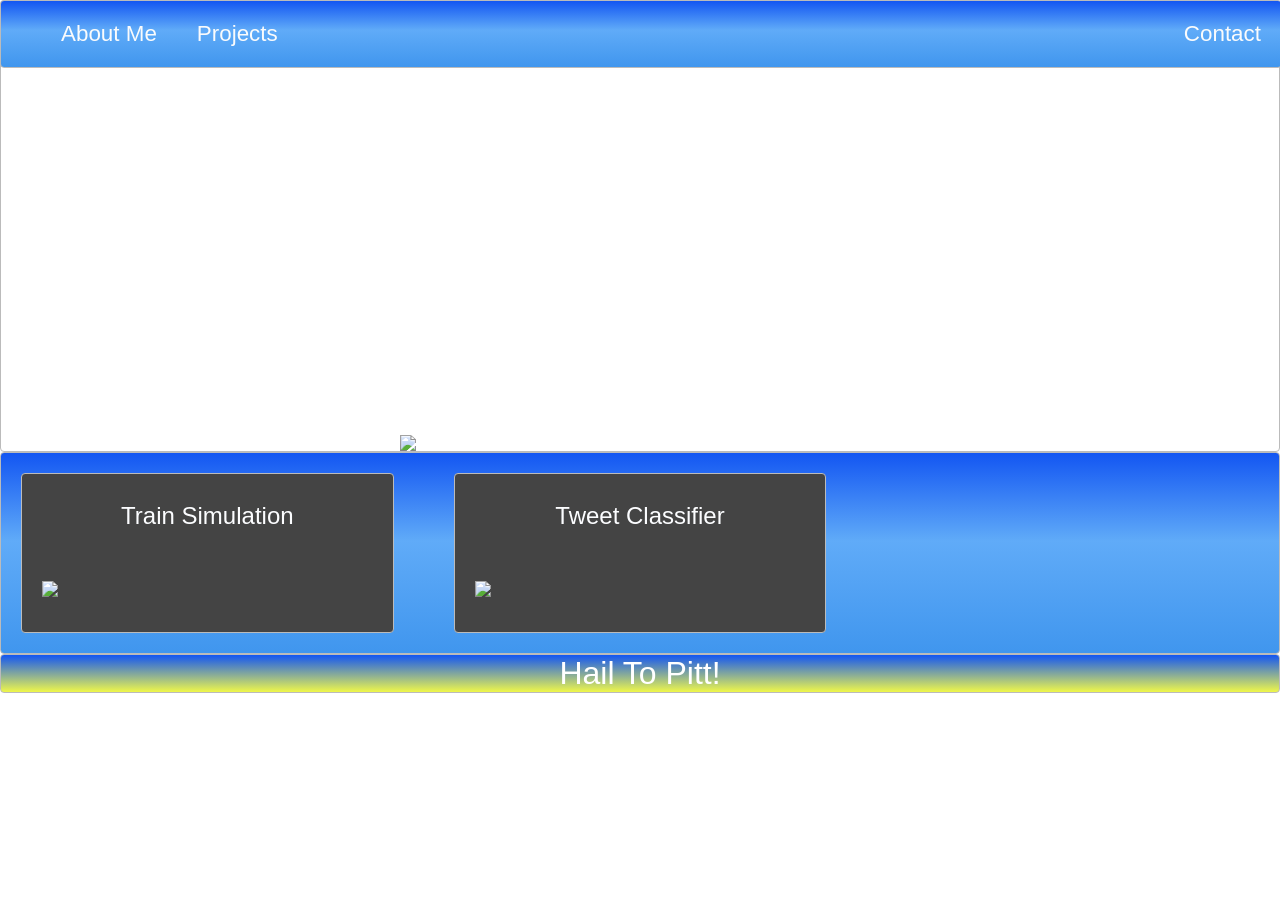
==== index.html @ acd15bc5 "Add files via upload" ====
<!DOCTYPE html>
<html>
<head>
  <title>Home Page</title>
  <link rel="stylesheet" type="text/css" href="./websiteStyle.css">
</head>
<body>
  <nav class="zone blue sticky">
    <ul class="main-nav">
        <li><a href="aboutSection.html">About Me</a></li>
        <li><a href="websiteMain.html">Projects</a></li>
        <li class="push"><a href="contactSection.html">Contact</a></li>
    </ul>
  </nav>
  <div class="container zone"><img class="cover" src="./img/cover.png"></div>  
  <div class="zone blue grid-wrapper">
    <div class="box zone">
      <p class="grid-text">Train Simulation</p>
      <a href="https://www.youtube.com/watch?v=68byBlV1OcU&ab_channel=AlexIvensky">
        <img src="./img/train.jpg">
      </a>
    </div>
    <div class="box zone">
      <p class="grid-text">Tweet Classifier</p>
      <a href="https://github.com/connorpaladino2/ece1147">
        <img src="./img/ollama.png">
      </a>
    </div>
  </div>
  <footer class="zone yellow">Hail To Pitt!</footer>
</div>
</body>
</html>
---- websiteStyle.css ----
body {
    margin: 0 auto;
    font-family: Arial;
}

.zone {
    /*padding:30px 50px;*/
    /*cursor:pointer;*/
    color:#FFF;
    font-size:2em;
    border-radius:4px;
    border:1px solid #bbb;
    transition: all 0.3s linear;
}

.zone:hover {
    -webkit-box-shadow:rgba(0,0,0,0.8) 0px 5px 15px, inset rgba(0,0,0,0.15) 0px -10px 20px;
    -moz-box-shadow:rgba(0,0,0,0.8) 0px 5px 15px, inset rgba(0,0,0,0.15) 0px -10px 20px;
    -o-box-shadow:rgba(0,0,0,0.8) 0px 5px 15px, inset rgba(0,0,0,0.15) 0px -10px 20px;
    box-shadow:rgba(0,0,0,0.8) 0px 5px 15px, inset rgba(0,0,0,0.15) 0px -10px 20px;
}

.box:hover {
    -webkit-transform: rotate(-7deg);
    -moz-transform: rotate(-7deg);
    -o-transform: rotate(-7deg);
    transform: rotate(-7deg);
}

/***********************************************************************
 *  Nav Bar
 **********************************************************************/
.sticky {
    position: fixed;
    top: 0;
    width: 100%;
}

.main-nav {
    display: flex;
    list-style: none;
    margin: 0;
    font-size: 0.7em;
}

@media only screen and (max-width: 600px) {
    .main-nav {
        font-size: 0.5em;
        padding: 0;
    }
}

.push {
    margin-left: auto;
}

li {
    padding: 20px;
}

a {
    color: #fafbfc;
    text-decoration: none;
}

    

/***********************************************************************
 *  Cover
 **********************************************************************/
.container {
    /*show heigh: auto*/
    height: 50vh; 
    display: flex;
    align-items: flex-end;
    justify-content: center;
}

.cover {
    width: 30rem;
}

/***********************************************************************
 *  Grid Panel
 **********************************************************************/
.grid-wrapper {
    display: grid;
    grid-template-columns: repeat(auto-fill, minmax(350px, 1fr));
    grid-gap: 20px;
}

.grid-text {
    font-size: 1.5rem;
    color: #fcfdff;
    margin: 0.5rem 0;
    text-align: center;
    font-family: Arial;
}

.box {
    background-color: #444;
    padding: 20px;
    margin: 20px;
}

.box > img {
    width: 100%;
}

a > img {
    width: 100%;
}


/***********************************************************************
 *  Footer
 **********************************************************************/
footer {
    text-align: center;
}

/*https://paulund.co.uk/how-to-create-shiny-css-buttons*/
/***********************************************************************
 *  Red Background
 **********************************************************************/
.red {
    background: #C655BE; /* Old browsers */
    background: -moz-linear-gradient(top, #C655BE 0%, #cf0404 100%); /* FF3.6+ */
    background: -webkit-gradient(linear, left top, left bottom, color-stop(0%,#C655BE), color-stop(100%,#cf0404)); /* Chrome,Safari4+ */
    background: -webkit-linear-gradient(top, #C655BE 0%,#cf0404 100%); /* Chrome10+,Safari5.1+ */
    background: -o-linear-gradient(top, #C655BE 0%,#cf0404 100%); /* Opera 11.10+ */
    background: -ms-linear-gradient(top, #C655BE 0%,#cf0404 100%); /* IE10+ */
    background: linear-gradient(top, #C655BE 0%,#cf0404 100%); /* W3C */
}

/***********************************************************************
 *  Yellow Background
 **********************************************************************/
.yellow {
    background: #eff74a; /* Old browsers */
    background: -moz-linear-gradient(top, #1356f2 %, #eff74a 100%); /* FF3.6+ */
    background: -webkit-gradient(linear, left top, left bottom, color-stop(0%,#1356f2), color-stop(100%,#eff74a)); /* Chrome,Safari4+ */
    background: -webkit-linear-gradient(top, #1356f2 0%,#eff74a 100%); /* Chrome10+,Safari5.1+ */
    background: -o-linear-gradient(top, #1356f2 0%,#eff74a 100%); /* Opera 11.10+ */
    background: -ms-linear-gradient(top, #1356f2 0%,#eff74a 100%); /* IE10+ */
    background: linear-gradient(top, #1356f2 0%,#eff74a 100%); /* W3C */
}

/***********************************************************************
 *  Blue Background
 **********************************************************************/
.blue {
    background: #1356f2; /* Old browsers */
    background: -moz-linear-gradient(top, #1356f2 0%, #60abf8 44%, #4096ee 100%); /* FF3.6+ */
    background: -webkit-gradient(linear, left top, left bottom, color-stop(0%,#1356f2), color-stop(44%,#60abf8), color-stop(100%,#4096ee)); /* Chrome,Safari4+ */
    background: -webkit-linear-gradient(top, #1356f2 0%,#60abf8 44%,#4096ee 100%); /* Chrome10+,Safari5.1+ */
    background: -o-linear-gradient(top, #1356f2 0%,#60abf8 44%,#4096ee 100%); /* Opera 11.10+ */
    background: -ms-linear-gradient(top, #1356f2 0%,#60abf8 44%,#4096ee 100%); /* IE10+ */
    background: linear-gradient(top, #1356f2 0%,#60abf8 44%,#4096ee 100%); /* W3C */
}
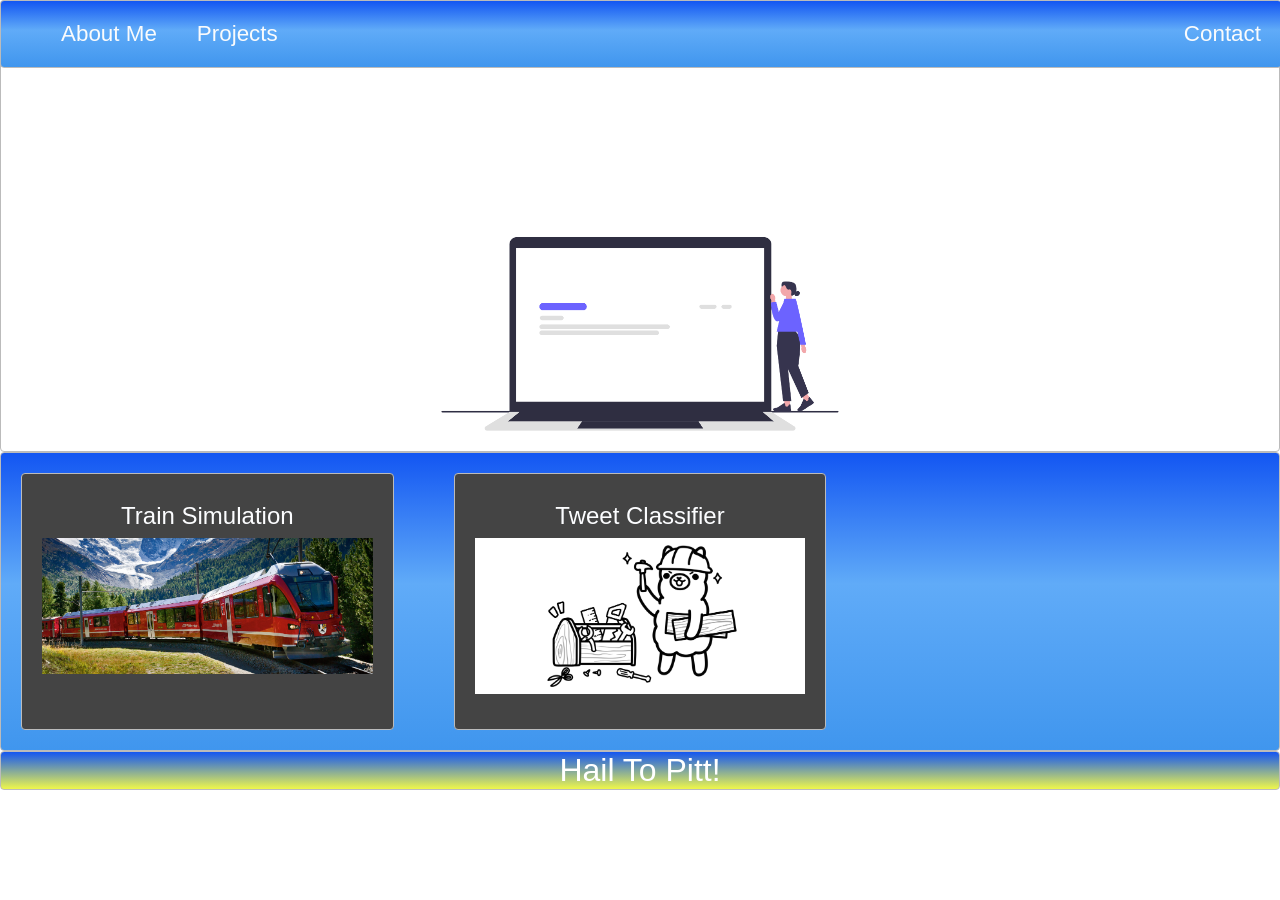
==== commit d17dcf08: "fixed bugs" ====
--- a/index.html
+++ b/index.html
@@ -8,22 +8,22 @@
   <nav class="zone blue sticky">
     <ul class="main-nav">
         <li><a href="aboutSection.html">About Me</a></li>
-        <li><a href="websiteMain.html">Projects</a></li>
+        <li><a href="index.html">Projects</a></li>
         <li class="push"><a href="contactSection.html">Contact</a></li>
     </ul>
   </nav>
-  <div class="container zone"><img class="cover" src="./img/cover.png"></div>  
+  <div class="container zone"><img class="cover" src="cover.png"></div>  
   <div class="zone blue grid-wrapper">
     <div class="box zone">
       <p class="grid-text">Train Simulation</p>
       <a href="https://www.youtube.com/watch?v=68byBlV1OcU&ab_channel=AlexIvensky">
-        <img src="./img/train.jpg">
+        <img src="train.jpg">
       </a>
     </div>
     <div class="box zone">
       <p class="grid-text">Tweet Classifier</p>
       <a href="https://github.com/connorpaladino2/ece1147">
-        <img src="./img/ollama.png">
+        <img src="ollama.png">
       </a>
     </div>
   </div>
